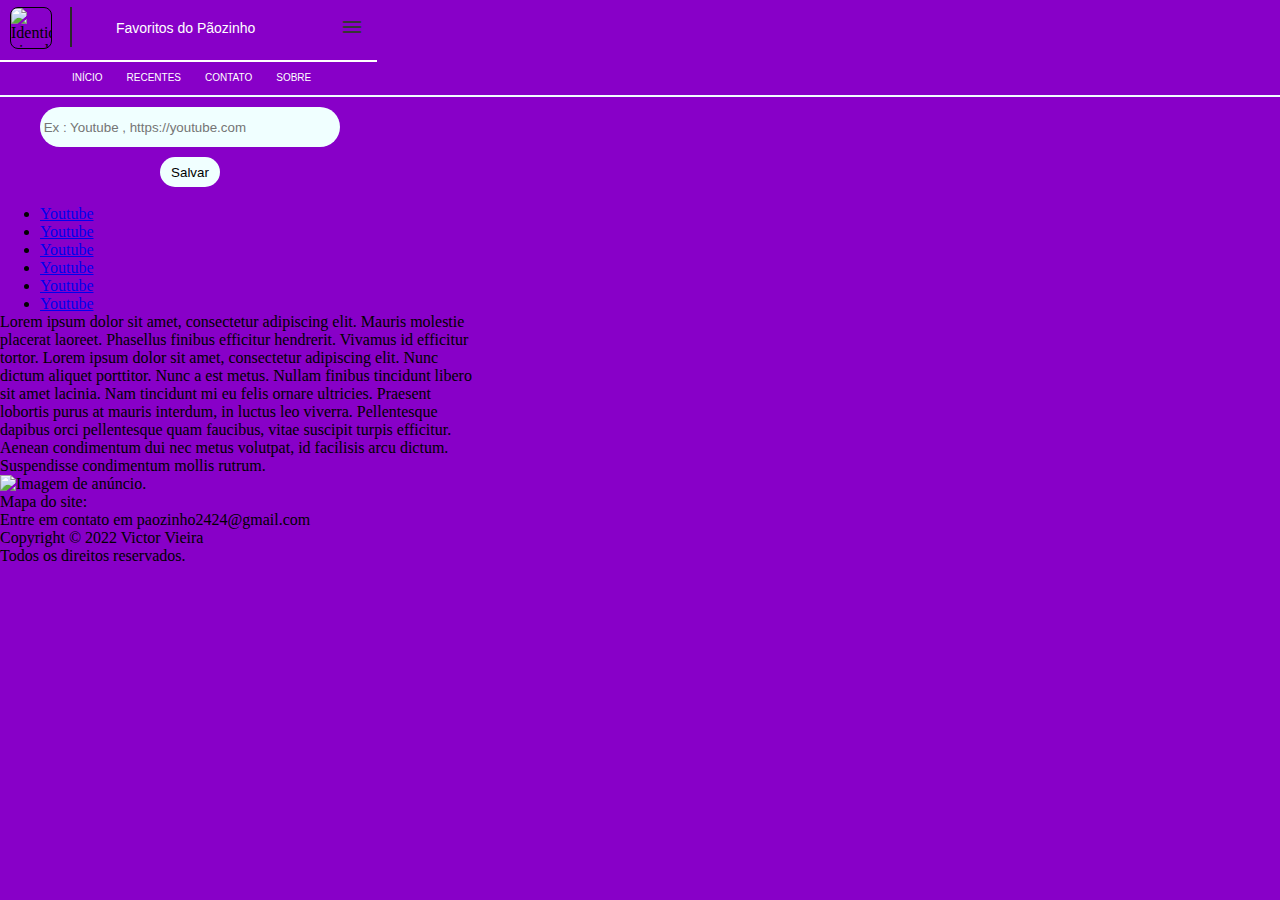
==== index.html @ ec4cd216 "Melhorando o css" ====
<!DOCTYPE html>
<html lang="pt-BR">

<head>

    <meta charset="UTF-8">
    <meta http-equiv="X-UA-Compatible" content="IE=edge">
    <meta name="viewport" content="width=device-width, initial-scale=1.0">
    <title>Pãozinho favoritos</title>
    <link rel="stylesheet" href="css/style.css">
    <link rel="stylesheet" href="https://fonts.googleapis.com/css2?family=Material+Symbols+Outlined:opsz,wght,FILL,GRAD@20..48,100..700,0..1,-50..200" />
   

</head>

<body>

    <div id="cabecalho">

        <header>

            <div id="logo-e-titulo">

                <div id="logo-img">

                    <img id="img" src="img/logo.jpeg" alt="Identidade visual do Meus Links.">

                </div> <!-- Fim da div logo-img -->

                <div id="separar-logo">

                </div>

            
                <div id="titulo-cabecalho">

                    <span id="titulo">Favoritos do Pãozinho</span>

                </div> <!-- Fim da div titulo-cabecalho -->


                <div id="menu-div">

                    <nav id="menu">
                        <div class="item">
                            <span class="material-symbols-outlined">
                                menu
                                </span>
                            </div>
                        <div id="aux">

                        </div>
                        <div id="test">
                            <ul style="list-style: none;">
                                <li>
                                  <a href="#">Início</a>
                                </li>
                       
                                <li>
                                  <a href="#">Recentes</a>
                                </li>
                       
                                <li>
                                  <a href="#">Contato</a>
                                </li>
     
                                <li>
                                 <a href="#">Sobre</a>
                               </li>
                             </ul>
                            </div>
                      </nav>
    
                </div> <!-- Fim da div menu -->
    
            </header>
    
        </div> <!-- Fim da div cabecalho -->

            </div> <!-- Fim da div logo-e-titulo -->

        <div id="separar-bloco">

        </div>

        </header>

    </div> <!-- Fim da div cabecalho -->

    <div id="corpo">

        <div id="aplicacao">

            <main>
                <div id="formulario">
                <form action="/"  >
                    <input id="salvar" type="text" placeholder=" Ex : Youtube , https://youtube.com">
                </form>
                <button id="botao" type="submit">Salvar</button>
                <br><br>
            </div>
                <ul id="lista-urls">
                    <li class="url"><a href="https://youtube.com">Youtube</a></li>
                    <li class="url"><a href="https://youtube.com">Youtube</a></li>
                    <li class="url"><a href="https://youtube.com">Youtube</a></li>
                    <li class="url"><a href="https://youtube.com">Youtube</a></li>
                    <li class="url"><a href="https://youtube.com">Youtube</a></li>
                    <li class="url"><a href="https://youtube.com">Youtube</a></li>
                </ul>

            </main>

        </div> <!-- Fim da div aplicacao -->

        <div id="texto-video-anuncio">

            <div id="texto">

                <p>Lorem ipsum dolor sit amet, consectetur adipiscing elit. Mauris molestie placerat laoreet. Phasellus
                    finibus efficitur hendrerit. Vivamus id efficitur tortor. Lorem ipsum dolor sit amet, consectetur
                    adipiscing elit. Nunc dictum aliquet porttitor. Nunc a est metus. Nullam finibus tincidunt libero
                    sit amet lacinia. Nam tincidunt mi eu felis ornare ultricies. Praesent lobortis purus at mauris
                    interdum, in luctus leo viverra. Pellentesque dapibus orci pellentesque quam faucibus, vitae
                    suscipit turpis efficitur. Aenean condimentum dui nec metus volutpat, id facilisis arcu dictum.
                    Suspendisse condimentum mollis rutrum.</p>

            </div> <!-- Fim da div texto -->

        

                    <img src="assets/anuncio.jpg" alt="Imagem de anúncio.">

                </div> <!-- Fim da div anuncio -->

            </div> <!-- Fim da div video-e-anuncio -->

        </div> <!-- Fim da div texto-video-anuncio -->

    </div> <!-- Fim da div corpo -->

    <div id="rodape">

        <footer>

            <div id="mapa-e-contato">

                <div id="mapa">
                    <p>Mapa do site:</p>
                </div> <!-- Fim da div mapa -->

                <div id="contato">
                    <p>Entre em contato em paozinho2424@gmail.com</p>
                </div> <!-- Fim da div contato -->

            </div> <!-- Fim da div mapa-e-contato -->

            <div id="assinatura">
                <p>
                    Copyright © 2022 Victor Vieira<br>
                    Todos os direitos reservados.<br>
                </p>
            </div> <!-- Fim da div assinatura -->

        </footer>

    </div> <!-- Fim da div rodape -->

</body>

</html>
---- css/style.css ----
*{
  
    background-color: #8800C8;
    margin: 0;
    padding: 0;
}

#separar-bloco{
    margin-top: 40px;
    position: relative;
    width: auto;
    height: 2px;
    display: flex;
    background-color: azure;
}

#logo-e-titulo{
    position:static;
    display:flex;
    width: 400px;
    height: 55px;
    background-color: #8800C8;
    
}

#logo-img{
    background: rgba(0, 0, 0, 0.0);
    width: 20px;
    height: 20px;
}

#separar-logo{
    position: absolute;
    background-color: rgb(41, 41, 41);
    width: 2px;
    height: 40px;
    margin-left: 70px;
    margin-top: 7px;


}

#aux {
    position: absolute;
    background-color: #ffffff;
    width: 420px;
    height: 2px;
    bottom: 20px;
    right: -8px;

}
#img{
    margin-left: 10px;
    margin-top: 7px;
    position: absolute;
    width: 40px;
    height: 40px;
    border-radius: 8px;
    border: solid 1px
}

#titulo-cabecalho{
    background: rgba(0, 0, 0, 0.0);
    width: auto;
    margin-bottom: 100px;


}

#titulo{
    position: absolute;
    margin-top: 20px;
    margin-left: 96px;
    color: rgb(255, 255, 255);
    font-size: 14px;
    font-family: 'Open Sans', sans-serif;
    background: rgba(0, 0, 0, 0.0);

}

#menu{
    margin-top: 14px;
    position: relative;
    margin-left: 90px;
    
  }
  
.item {
    font-family: 'Open Sans', sans-serif;
    position: absolute;
    bottom: 40px;
    font-size: 12.5px;
    color: #373535;
    margin-left: 230px;
    cursor: pointer;
}

.material-symbols-outlined{
    background: rgba(0, 0, 0, 0.0);
}
  
#corpo{
    
    position: relative;
    display: flex;
    background-color: #8800C8;
    width: 475px;
    flex-direction: column;

}

#aplicacao{
    background: rgba(0, 0, 0, 0.0);
    margin-left: 40px;
    margin-top: 10px;
    position: relative;
    display: flex;

}

#salvar{
    background-color: azure;
    width: 300px;
    height: 40px;
    border-radius:20px;
    border-style: none;
}

#botao{
    background-color: azure;
    width: 60px;
    height: 30px;
    border-style: none;
    border-radius: 20px;
    margin-top: 10px;
    margin-left:120px;
}
#test{
    position: relative;
    right: 58px;
    top: 3px;
}
nav {
    position: absolute;
    top: 50px;
    left: 0px;
    right: 100px;
    margin-right: 20px;
}
nav li {
    right: 100px;
    display: inline-block;
    margin: 0 0 0 20px;    
}
nav a {
    text-transform: uppercase;
    color: #ffffff;
    font-family: 'Open Sans', sans-serif;
    font-size: 10px;
    text-decoration: none;
}
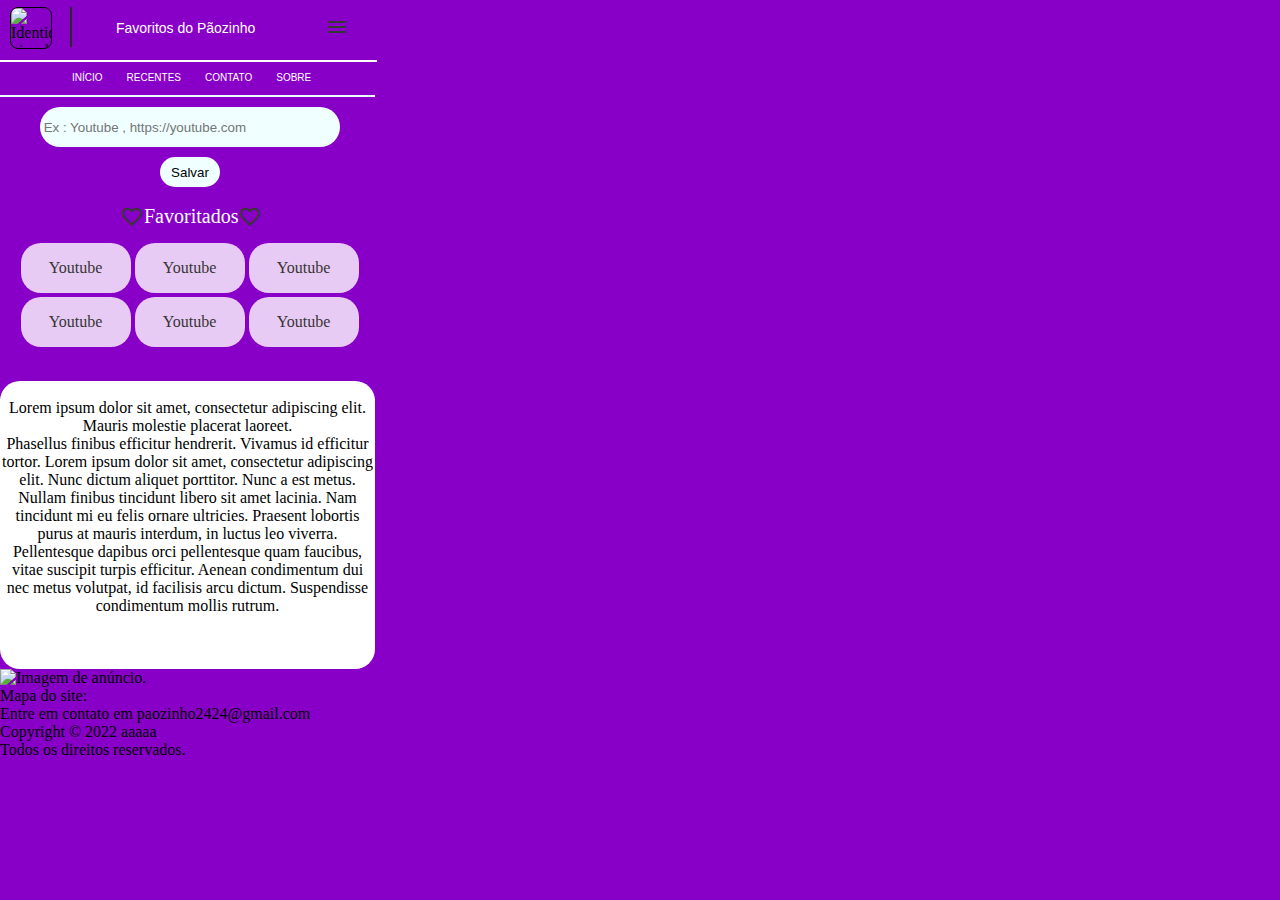
==== commit 6a3e0097: "terminado algumas partes do desafio" ====
--- a/index.html
+++ b/index.html
@@ -8,6 +8,7 @@
     <meta name="viewport" content="width=device-width, initial-scale=1.0">
     <title>Pãozinho favoritos</title>
     <link rel="stylesheet" href="css/style.css">
+    <link rel="stylesheet" href="https://fonts.googleapis.com/css2?family=Material+Symbols+Outlined:opsz,wght,FILL,GRAD@20..48,100..700,0..1,-50..200" />
     <link rel="stylesheet" href="https://fonts.googleapis.com/css2?family=Material+Symbols+Outlined:opsz,wght,FILL,GRAD@20..48,100..700,0..1,-50..200" />
    
 
@@ -99,24 +100,30 @@
                 <button id="botao" type="submit">Salvar</button>
                 <br><br>
             </div>
-                <ul id="lista-urls">
-                    <li class="url"><a href="https://youtube.com">Youtube</a></li>
-                    <li class="url"><a href="https://youtube.com">Youtube</a></li>
-                    <li class="url"><a href="https://youtube.com">Youtube</a></li>
-                    <li class="url"><a href="https://youtube.com">Youtube</a></li>
-                    <li class="url"><a href="https://youtube.com">Youtube</a></li>
-                    <li class="url"><a href="https://youtube.com">Youtube</a></li>
+            <div id="txt">
+                <span class="material-symbols-outlined">favorite</span><p>Favoritados</p><span class="material-symbols-outlined">favorite</span>
+            </div>
+            <br> <br> 
+            <div id="list-favoritos">
+                <ul id="lista-urls" style="list-style: none;">
+                  <li id="list" ><a class="url" href="https://youtube.com">Youtube</a></li>
+                  <li id="list" ><a class="url" href="https://youtube.com">Youtube</a></li>
+                   <li id="list" ><a class="url" href="https://youtube.com">Youtube</a></li>
+                   <li id="list"><a class="url" href="https://youtube.com">Youtube</a></li>
+                  <li id="list"><a class="url" href="https://youtube.com">Youtube</a></li>
+                   <li id="list"><a class="url" href="https://youtube.com">Youtube</a></li>
                 </ul>
-
+            </div>
             </main>
 
         </div> <!-- Fim da div aplicacao -->
 
         <div id="texto-video-anuncio">
-
+<br>
             <div id="texto">
 
-                <p>Lorem ipsum dolor sit amet, consectetur adipiscing elit. Mauris molestie placerat laoreet. Phasellus
+                <p>Lorem ipsum dolor sit amet, consectetur adipiscing elit. Mauris molestie placerat laoreet. <br>
+                    Phasellus
                     finibus efficitur hendrerit. Vivamus id efficitur tortor. Lorem ipsum dolor sit amet, consectetur
                     adipiscing elit. Nunc dictum aliquet porttitor. Nunc a est metus. Nullam finibus tincidunt libero
                     sit amet lacinia. Nam tincidunt mi eu felis ornare ultricies. Praesent lobortis purus at mauris
@@ -125,18 +132,13 @@
                     Suspendisse condimentum mollis rutrum.</p>
 
             </div> <!-- Fim da div texto -->
+<br><br><br>
+    
 
-        
+                </div><!-- Fim da div anuncio -->
+                <img src="assets/anuncio.jpg" alt="Imagem de anúncio.">
 
-                    <img src="assets/anuncio.jpg" alt="Imagem de anúncio.">
-
-                </div> <!-- Fim da div anuncio -->
-
-            </div> <!-- Fim da div video-e-anuncio -->
-
-        </div> <!-- Fim da div texto-video-anuncio -->
-
-    </div> <!-- Fim da div corpo -->
+        </div> <!-- Fim da div corpo -->
 
     <div id="rodape">
 
@@ -156,7 +158,7 @@
 
             <div id="assinatura">
                 <p>
-                    Copyright © 2022 Victor Vieira<br>
+                    Copyright © 2022 aaaaa<br>
                     Todos os direitos reservados.<br>
                 </p>
             </div> <!-- Fim da div assinatura -->
--- a/css/style.css
+++ b/css/style.css
@@ -8,7 +8,7 @@
 #separar-bloco{
     margin-top: 40px;
     position: relative;
-    width: auto;
+    width: 375px;
     height: 2px;
     display: flex;
     background-color: azure;
@@ -91,7 +91,7 @@
     bottom: 40px;
     font-size: 12.5px;
     color: #373535;
-    margin-left: 230px;
+    margin-left: 215px;
     cursor: pointer;
 }
 
@@ -126,6 +126,11 @@
     border-style: none;
 }
 
+#botao:hover{
+    background: rgb(188, 183, 183);
+
+}
+
 #botao{
     background-color: azure;
     width: 60px;
@@ -158,4 +163,81 @@
     font-family: 'Open Sans', sans-serif;
     font-size: 10px;
     text-decoration: none;
+}
+
+#lista{
+    display: inline-block;
+    background-color: #ffffff;
+    width: 20px;
+    height: 50px;
+
+}
+
+#txt{
+    color: #fff;
+    font-size: 20px;
+    position:absolute;
+    left: 80px;
+    display: flex;
+    flex-direction: row;
+
+}
+
+
+#list-favoritos {
+    display: flex;
+    justify-content: center;
+    background-color: #ffffff;
+    border-radius: 20px;
+}
+
+.material-symbols-outlined{
+   color: #373535;
+   
+}
+
+.url{
+    
+    display: flex;
+    justify-content: center;
+    align-items: center;
+    width: 110px;
+    height: 50px;
+    border-radius: 20px;
+    background-color: rgb(232, 203, 244);
+}
+
+a{
+    color: #373535;
+    text-decoration: none;
+}
+
+#list{
+    float: left;
+    overflow: hidden;
+    margin: 2px;
+    
+}
+
+#lista-urls{
+    
+    position: absolute ;
+    height: auto;
+    width: 400px;
+    margin-left: 57px;
+}
+
+#texto-video-anuncio{
+    position: relative;
+    width: 375px;
+    margin-top: 140px;
+    background-color: #fff;
+    border-radius: 20px;
+
+
+}
+
+#texto p{
+    text-align: center;
+    background-color: #fff;
 }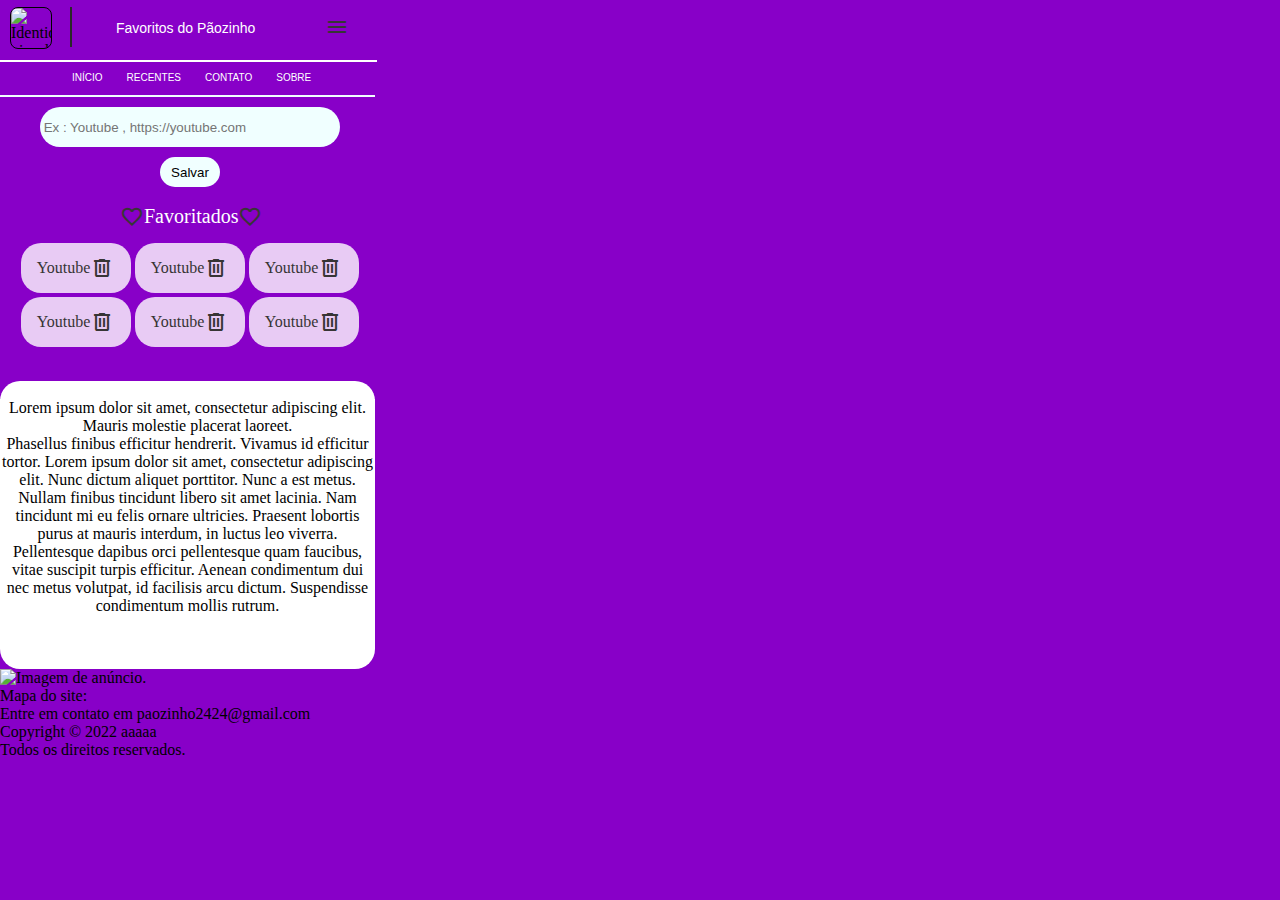
==== commit b2dd9df8: "Eu sei que já era para mim terminado" ====
--- a/index.html
+++ b/index.html
@@ -7,6 +7,7 @@
     <meta http-equiv="X-UA-Compatible" content="IE=edge">
     <meta name="viewport" content="width=device-width, initial-scale=1.0">
     <title>Pãozinho favoritos</title>
+    <link rel="stylesheet" href="https://fonts.googleapis.com/css2?family=Material+Symbols+Outlined:opsz,wght,FILL,GRAD@20..48,100..700,0..1,-50..200" />
     <link rel="stylesheet" href="css/style.css">
     <link rel="stylesheet" href="https://fonts.googleapis.com/css2?family=Material+Symbols+Outlined:opsz,wght,FILL,GRAD@20..48,100..700,0..1,-50..200" />
     <link rel="stylesheet" href="https://fonts.googleapis.com/css2?family=Material+Symbols+Outlined:opsz,wght,FILL,GRAD@20..48,100..700,0..1,-50..200" />
@@ -106,12 +107,24 @@
             <br> <br> 
             <div id="list-favoritos">
                 <ul id="lista-urls" style="list-style: none;">
-                  <li id="list" ><a class="url" href="https://youtube.com">Youtube</a></li>
-                  <li id="list" ><a class="url" href="https://youtube.com">Youtube</a></li>
-                   <li id="list" ><a class="url" href="https://youtube.com">Youtube</a></li>
-                   <li id="list"><a class="url" href="https://youtube.com">Youtube</a></li>
-                  <li id="list"><a class="url" href="https://youtube.com">Youtube</a></li>
-                   <li id="list"><a class="url" href="https://youtube.com">Youtube</a></li>
+                  <li id="list" ><a class="url" href="https://youtube.com">Youtube<span class="material-symbols-outlined">
+                    delete
+                    </span></a></li>
+                  <li id="list" ><a class="url" href="https://youtube.com">Youtube<span class="material-symbols-outlined">
+                    delete
+                    </span></a></li>
+                   <li id="list" ><a class="url" href="https://youtube.com">Youtube<span class="material-symbols-outlined">
+                    delete
+                    </span></a></li>
+                   <li id="list"><a class="url" href="https://youtube.com">Youtube<span class="material-symbols-outlined">
+                    delete
+                    </span></a></li>
+                  <li id="list"><a class="url" href="https://youtube.com">Youtube<span class="material-symbols-outlined">
+                    delete
+                    </span></a></li>
+                   <li id="list"><a class="url" href="https://youtube.com">Youtube<span class="material-symbols-outlined">
+                    delete
+                    </span></a></li>
                 </ul>
             </div>
             </main>
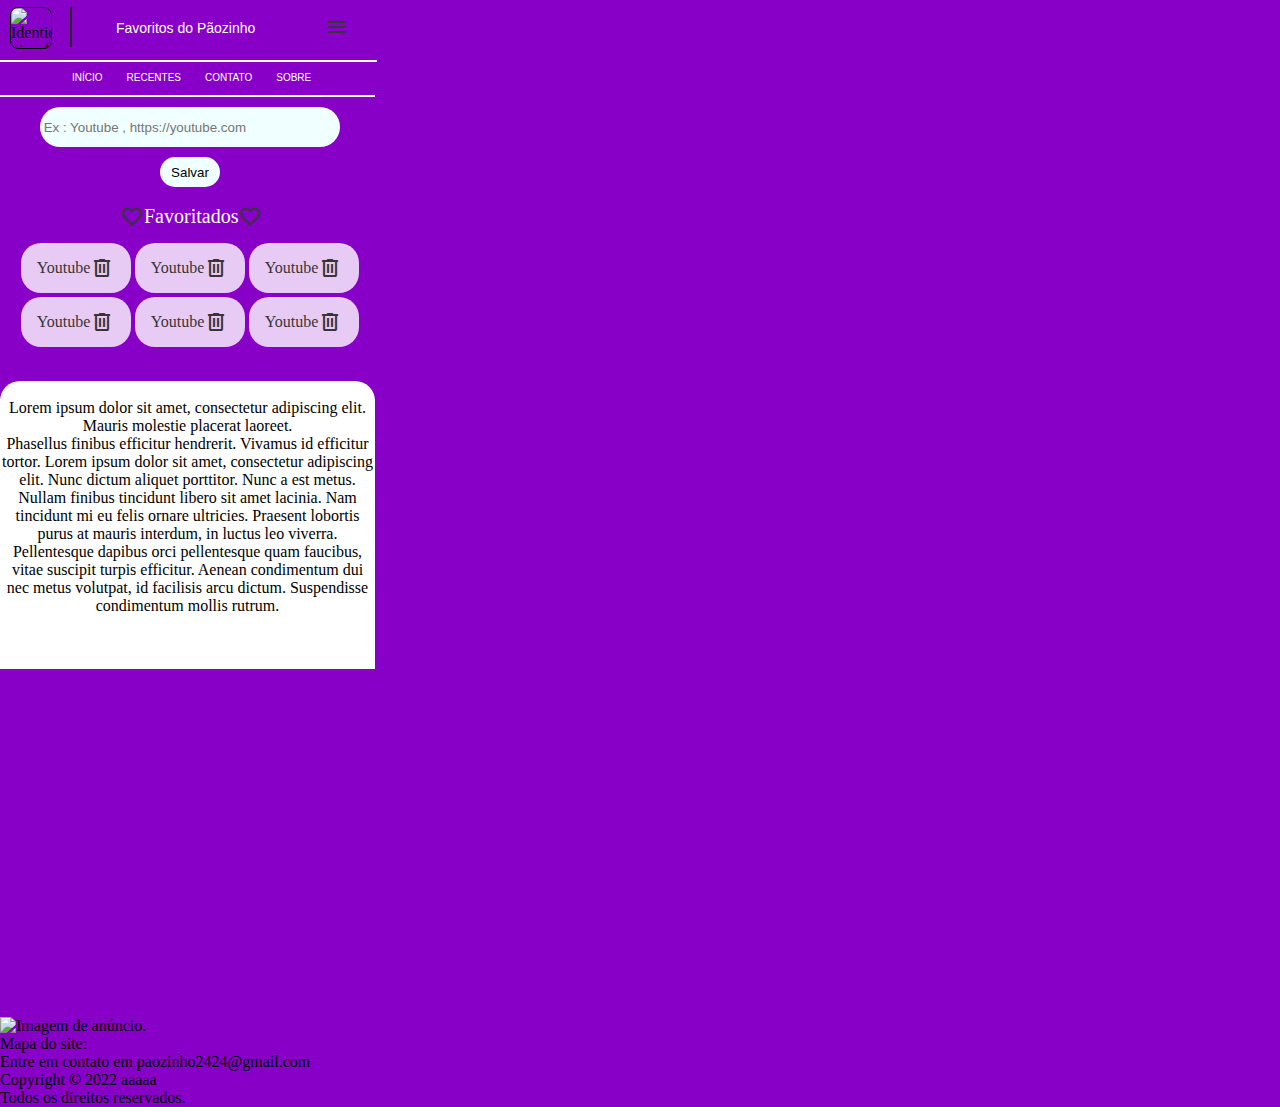
==== commit 9b25b5ce: "47% pronto" ====
--- a/index.html
+++ b/index.html
@@ -147,8 +147,11 @@
             </div> <!-- Fim da div texto -->
 <br><br><br>
     
-
+            <div class="video">
+                <iframe  width="425" height="344" src="https://www.youtube.com/embed/n843kREfbdw&t"  frameborder="0" allowfullscreen></iframe>
+            </div>
                 </div><!-- Fim da div anuncio -->
+                
                 <img src="assets/anuncio.jpg" alt="Imagem de anúncio.">
 
         </div> <!-- Fim da div corpo -->
